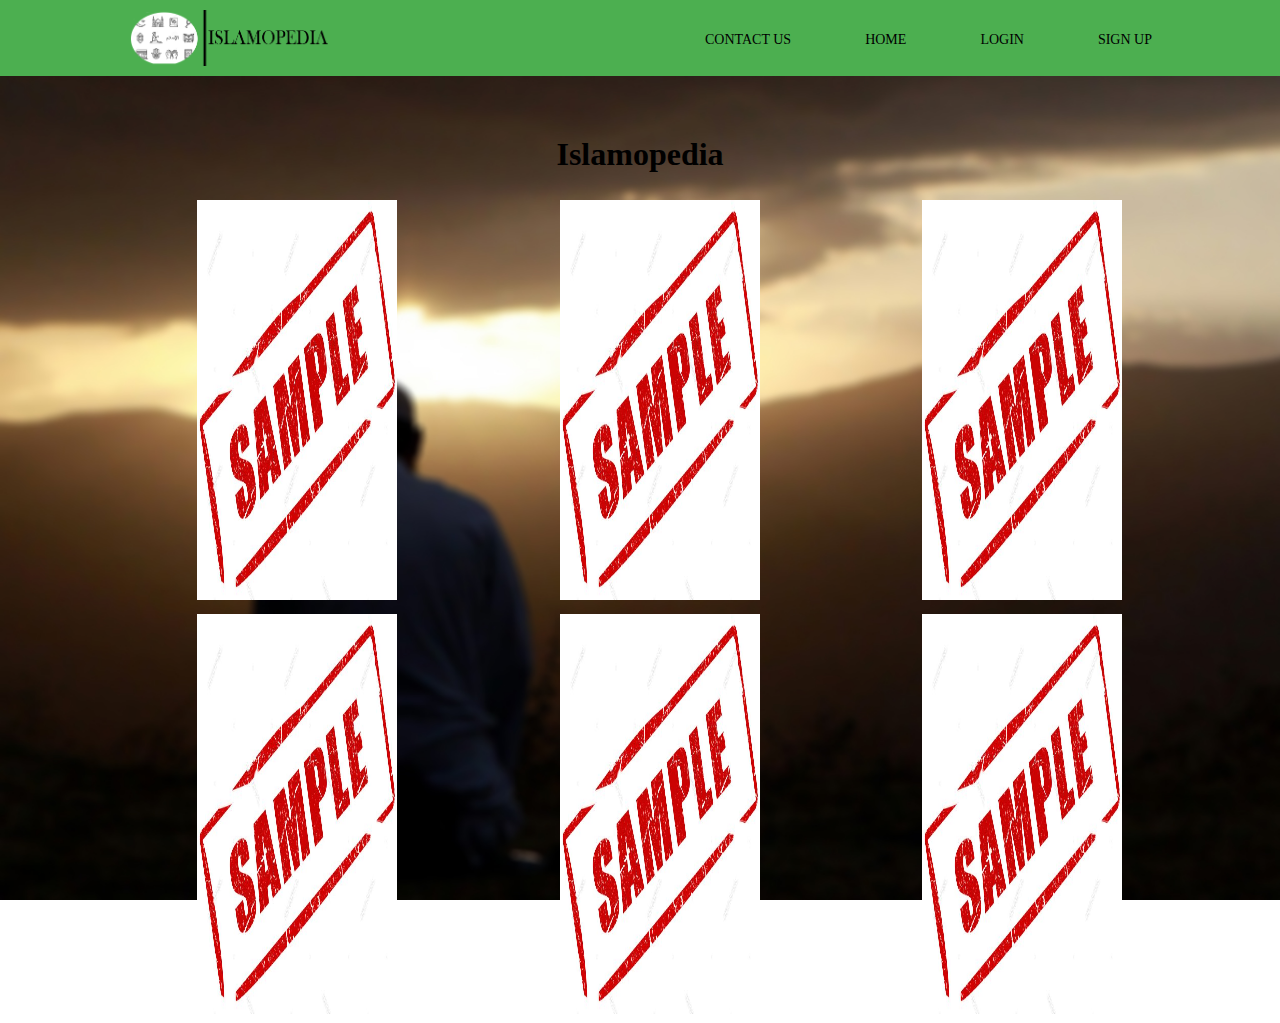
==== descussion.html @ 0aaa9b61 "2" ====
<!DOCTYPE html>
<html>
<head>
  <meta charset="utf-8">
  <meta name="viewport" content="width=device-width,initial-scale=1">
  <title>Islamopedia Descussion</title>
  <link rel="shortcut icon" type="image/jpg" href="img/1.jpg">
  <style>
body {
  background-image: url('img/222.jpg');
  background-repeat: no-repeat;
  background-attachment: fixed;
  background-size: cover;
  margin:0;
}
.HeadHead{
  text-align: center;
  margin-top: 60px;
}
.HeadHead:hover{
    animation-name: rubberBand;
    animation-duration: 1s;
}

@keyframes rubberBand{
    0%{
        transform: scale3d(1,1,1);
    }
    35%{
        transform: scale3d(1.25,.75,1);
    }
    45%{
        transform: scale3d(.75,1,1);
    }
    60%{
        transform: scale3d(1.2,.8,1);
    }
    75%{
        transform: scale3d(1.05,.95,1);
    }
    100%{
        transform: scale3d(1,1,1);
    }
}
div.transbox {
  margin: 30px;
  background-color: #4CAF50;
  border: 1px solid black;
  opacity: 0.6;
}

div.transbox p {
  margin: 5%;
  font-weight: bold;
  color: #000000;
}
.container{
  width: 80%;
  margin: 0 auto;
}
header{
  background-color: #4CAF50;
}
header::after{
  content: '';
  display: table;
  clear: both;
}
.logo{
  float: left;
  padding: 10px 0;
}
nav{
  float: right;
}
nav ul{
  margin: 0;
  padding: 0;
  list-style: none;
}
nav li{
  display: inline-block;
  margin-left: 70px;
  padding-top: 30px;
  position: relative;
}
nav a{
  text-decoration: none;
  text-transform: uppercase;
  font-size: 14px;
  color: black;
}
nav a:hover{
  color: #000;
  display: block;
  background-color: darkgreen ;
}
nav a::before{
  content: '';
  display: block;
  height: 5px;
  background-color: #444;
  position: absolute;
  top: 0;
  width: 0;
}
nav a:hover::before{
  width: 100%;
  transition: all ease-in-out 400ms;
  display: inline;
}
* {
	box-sizing: border-box;
}
.column {
	float: left;
	width: 33.33%;
	padding: 5px;
}
.row {
  margin-left: 15%;
}

.row::after {
	content: "";
	display: table;
	clear: both;
}

.column2 {
	float: left;
	width: 33.33%;
	padding: 5px;
}


.row2::after {
	content: "";
	display: table;
	clear: both;
}

</style>
</head>
<body>
<header>
  <div class="container">
  <a href="Islamopedia.html"><img src="img/LOGO.png" alt="logo" hight="100px" width="200px" class="logo"></a>
  <nav>
    <ul>
      <li><a href="Contact.html">Contact us</a></li>
      <li><a href="Islamopedia.html">Home</a></li>
      <li><a href="Login.html">Login</a></li>
      <li><a href="Login.html">Sign up</a></li>
    </ul>
  </nav>
  </div>
</header>
<h1 class="HeadHead">Islamopedia</h1>
<div class="row">
  <div class="column">
    <img src="img/6.jpg" width="200px" height="400px">
  </div>

  <div class="column">
    <img src="img/6.jpg" width="200px" height="400px">
  </div>

  <div class="column">
  <a href="Sample.html">  <img src="img/6.jpg" width="200px" height="400px"></a>
  </div>
  <div class="row2">
    <div class="column2">
      <img src="img/6.jpg" width="200px" height="400px">
    </div>

    <div class="column2">
      <img src="img/6.jpg" width="200px" height="400px">
    </div>

    <div class="column2">
    <a href="Sample.html">  <img src="img/6.jpg" width="200px" height="400px"></a>
    </div>
</div>
</body>
</html>
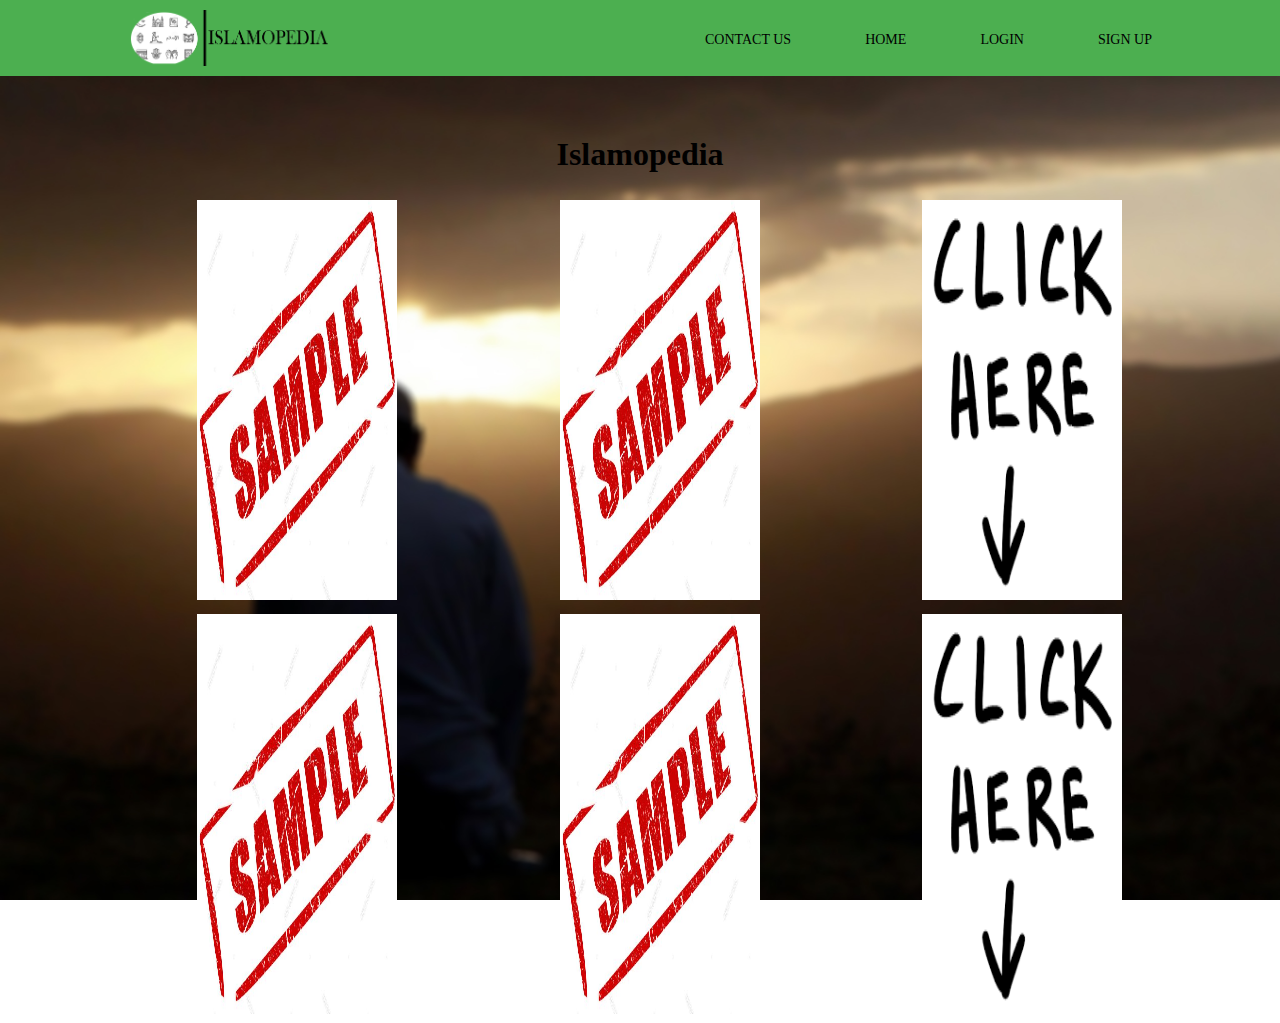
==== commit 45d91595: "5" ====
--- a/descussion.html
+++ b/descussion.html
@@ -167,7 +167,7 @@
   </div>
 
   <div class="column">
-  <a href="Sample.html">  <img src="img/6.jpg" width="200px" height="400px"></a>
+  <a href="Sample.html">  <img src="img/7.png" width="200px" height="400px"></a>
   </div>
   <div class="row2">
     <div class="column2">
@@ -179,7 +179,7 @@
     </div>
 
     <div class="column2">
-    <a href="Sample.html">  <img src="img/6.jpg" width="200px" height="400px"></a>
+    <a href="Sample.html">  <img src="img/7.png" width="200px" height="400px"></a>
     </div>
 </div>
 </body>
